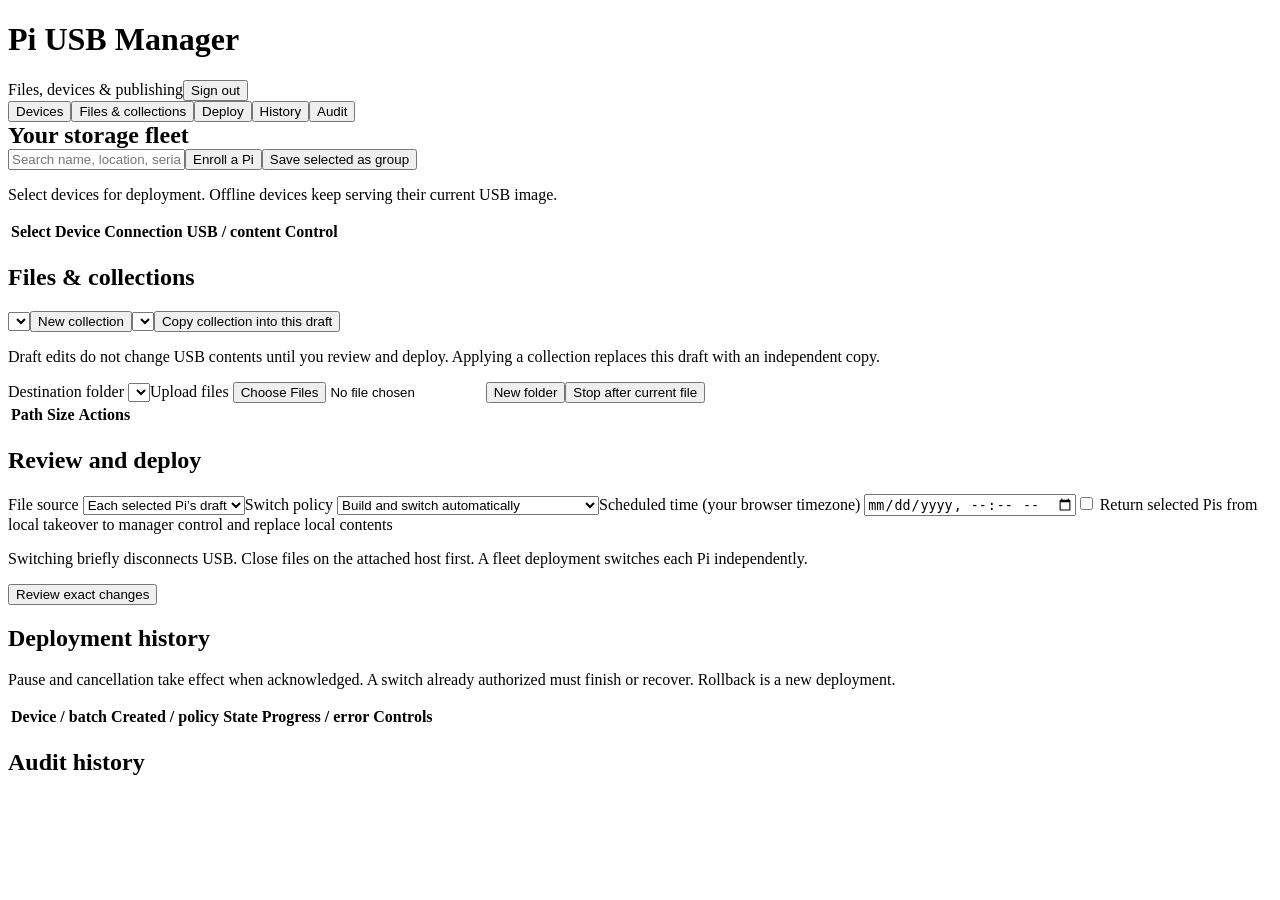
==== manager/templates/index.html @ 200e560e "Add central fleet manager and outbound Pi deployment agent" ====
<!doctype html>
<html lang="en">
  <head>
    <meta charset="utf-8" />
    <meta name="viewport" content="width=device-width,initial-scale=1" />
    <meta name="csrf" content="{{ csrf }}" />
    <title>Pi USB Manager</title>
    <link rel="stylesheet" href="/static/app.css" />
  </head>
  <body>
    <header>
      <h1>Pi USB Manager</h1>
      <span>Files, devices & publishing</span
      ><button style="margin-left: auto" id="logout">Sign out</button>
    </header>
    <main>
      <div id="notice" role="alert"></div>
      <nav>
        <button data-tab="fleet">Devices</button
        ><button data-tab="files">Files & collections</button
        ><button data-tab="publish">Deploy</button
        ><button data-tab="history">History</button
        ><button data-tab="audit">Audit</button>
      </nav>
      <section id="fleet">
        <div class="row">
          <h2 style="margin: 0">Your storage fleet</h2>
          <input
            id="search"
            placeholder="Search name, location, serial or tag"
            style="flex: 1"
          /><button id="enroll" class="primary">Enroll a Pi</button
          ><button id="group">Save selected as group</button>
        </div>
        <p class="muted">
          Select devices for deployment. Offline devices keep serving their
          current USB image.
        </p>
        <div id="groups" class="row"></div>
        <div class="scroll">
          <table>
            <thead>
              <tr>
                <th>Select</th>
                <th>Device</th>
                <th>Connection</th>
                <th>USB / content</th>
                <th>Control</th>
              </tr>
            </thead>
            <tbody id="devices"></tbody>
          </table>
        </div>
      </section>
      <section id="files" class="hidden">
        <h2>Files & collections</h2>
        <div class="row">
          <select id="set-picker"></select
          ><button id="new-collection">New collection</button
          ><select id="apply-picker"></select
          ><button id="apply-collection">
            Copy collection into this draft
          </button>
        </div>
        <p>
          Draft edits do not change USB contents until you review and deploy.
          Applying a collection replaces this draft with an independent copy.
        </p>
        <div class="row">
          <label
            >Destination folder
            <select id="folder"></select></label
          ><label
            >Upload files <input id="uploads" type="file" multiple /></label
          ><button id="new-folder">New folder</button
          ><button id="stop-upload">Stop after current file</button>
        </div>
        <div id="upload-progress"></div>
        <div class="scroll">
          <table>
            <thead>
              <tr>
                <th>Path</th>
                <th>Size</th>
                <th>Actions</th>
              </tr>
            </thead>
            <tbody id="file-list"></tbody>
          </table>
        </div>
      </section>
      <section id="publish" class="hidden">
        <h2>Review and deploy</h2>
        <p id="target-summary"></p>
        <label
          >File source
          <select id="source">
            <option value="">Each selected Pi’s draft</option>
          </select></label
        ><label
          >Switch policy
          <select id="policy">
            <option value="auto">Build and switch automatically</option>
            <option value="hold">Build, then hold for approval</option>
            <option value="scheduled">
              Build now, switch at scheduled time
            </option>
            <option value="window">
              Switch in each Pi’s maintenance window
            </option>
          </select></label
        ><label
          >Scheduled time (your browser timezone)
          <input id="due" type="datetime-local" /></label
        ><label
          ><input id="resume-local" type="checkbox" /> Return selected Pis from
          local takeover to manager control and replace local contents</label
        >
        <p class="muted">
          Switching briefly disconnects USB. Close files on the attached host
          first. A fleet deployment switches each Pi independently.
        </p>
        <button id="review" class="primary">Review exact changes</button>
      </section>
      <section id="history" class="hidden">
        <h2>Deployment history</h2>
        <p>
          Pause and cancellation take effect when acknowledged. A switch already
          authorized must finish or recover. Rollback is a new deployment.
        </p>
        <div id="batch-summary"></div>
        <div class="scroll">
          <table>
            <thead>
              <tr>
                <th>Device / batch</th>
                <th>Created / policy</th>
                <th>State</th>
                <th>Progress / error</th>
                <th>Controls</th>
              </tr>
            </thead>
            <tbody id="deployments"></tbody>
          </table>
        </div>
      </section>
      <section id="audit" class="hidden">
        <h2>Audit history</h2>
        <div id="audit-list"></div>
      </section>
      <dialog id="dialog">
        <div id="dialog-body"></div>
        <p><button id="close-dialog">Close</button></p>
      </dialog>
    </main>
    <script src="/static/app.js" defer></script>
  </body>
</html>
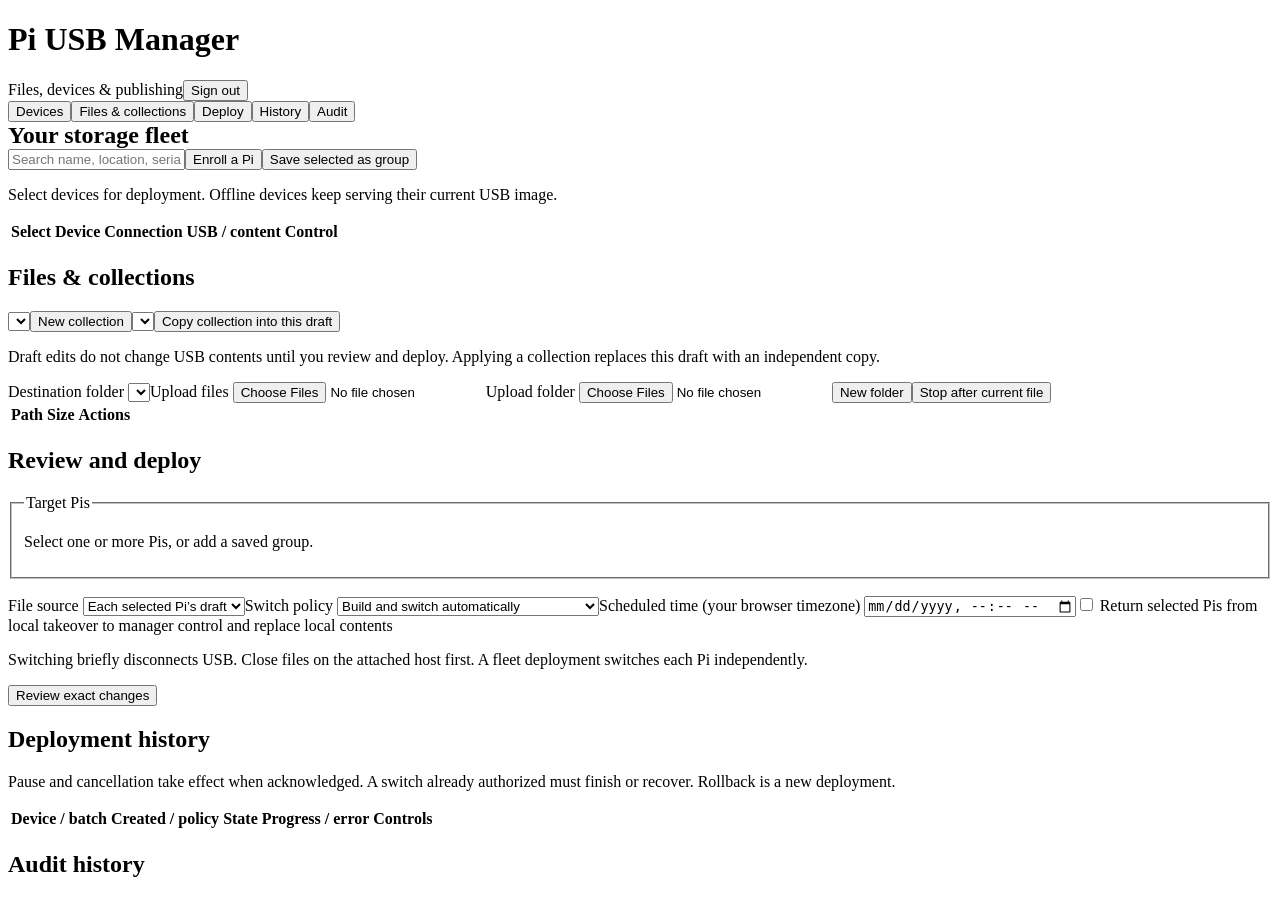
==== commit 2d8f8148: "Add existing Pi file imports and central file management controls" ====
--- a/manager/templates/index.html
+++ b/manager/templates/index.html
@@ -72,8 +72,18 @@
             <select id="folder"></select></label
           ><label
             >Upload files <input id="uploads" type="file" multiple /></label
+          ><label>Upload folder <input id="folder-uploads" type="file" webkitdirectory multiple /></label
           ><button id="new-folder">New folder</button
           ><button id="stop-upload">Stop after current file</button>
+        </div>
+        <div id="pi-snapshots" hidden>
+          <h3>Existing files on this Pi</h3>
+          <p>Active USB and local staging can differ. Importing reads a snapshot without switching USB.
+          Copy a snapshot into the draft to edit it, then review and deploy your changes.</p>
+          <button id="capture-active">Refresh active USB files</button>
+          <button id="capture-staging">Refresh local staging</button>
+          <button id="refresh-snapshots">Refresh import status</button>
+          <div id="snapshot-list"></div>
         </div>
         <div id="upload-progress"></div>
         <div class="scroll">
@@ -91,6 +101,12 @@
       </section>
       <section id="publish" class="hidden">
         <h2>Review and deploy</h2>
+        <fieldset>
+          <legend>Target Pis</legend>
+          <p>Select one or more Pis, or add a saved group.</p>
+          <div id="deploy-groups" class="row"></div>
+          <div id="deploy-targets"></div>
+        </fieldset>
         <p id="target-summary"></p>
         <label
           >File source
